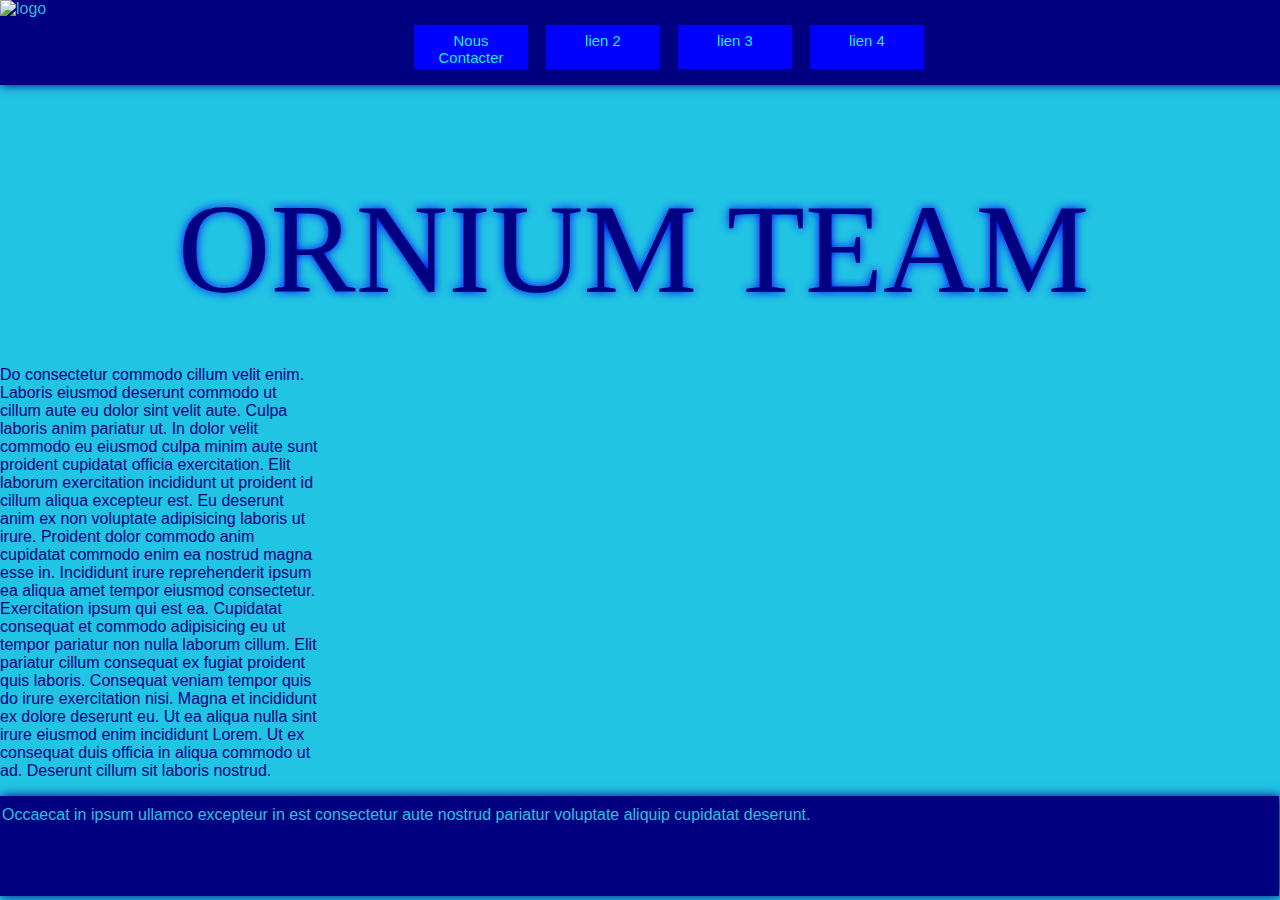
==== index.html @ 16a2ebf3 "Integrated Sass" ====
<!DOCTYPE html>
<html>
    <head>
        <title>Bienvenue</title>
        <meta charset="UTF-8" />
        <link rel="stylesheet" href="home.css" />
        <link rel="shortcut icon" href="Data/Files/Documents-Iconographiques/fav.ico" type="image/x-icon">
    </head>
    <body>
        <header class="header">
            <!--Tête de page-->
            <img src="Data/Files/Documents-Iconographiques/v6snsarrp.png" alt="logo" class="header__logo" />
            <button class="mobil-close-nav">&#9587;</button>
            <nav><ul class="header__nav" >
                <li ><a class="nav Elt-1-1" href="contactus/">Nous Contacter</a></li>
                <li ><a class="nav Elt-1-2" href="">lien 2</a></li>
                <li ><a class="nav Elt-1-3" href="">lien 3</a></li>
                <li ><a class="nav Elt-1-4" href="">lien 4</a></li>
            </ul></nav>
        </header>


        <div class="main">
            <div class="phantom-container"></div>
            <!--Corps de page-->
            <h1 class="gen-title" >ORNIUM TEAM</h1>
            <p>Do consectetur commodo cillum velit enim. Laboris eiusmod deserunt commodo ut cillum aute eu dolor sint velit aute. Culpa laboris anim pariatur ut. In dolor velit commodo eu eiusmod culpa minim aute sunt proident cupidatat officia exercitation. Elit laborum exercitation incididunt ut proident id cillum aliqua excepteur est. Eu deserunt anim ex non voluptate adipisicing laboris ut irure. Proident dolor commodo anim cupidatat commodo enim ea nostrud magna esse in.

Incididunt irure reprehenderit ipsum ea aliqua amet tempor eiusmod consectetur. Exercitation ipsum qui est ea. Cupidatat consequat et commodo adipisicing eu ut tempor pariatur non nulla laborum cillum. Elit pariatur cillum consequat ex fugiat proident quis laboris. Consequat veniam tempor quis do irure exercitation nisi. Magna et incididunt ex dolore deserunt eu.

Ut ea aliqua nulla sint irure eiusmod enim incididunt Lorem. Ut ex consequat duis officia in aliqua commodo ut ad. Deserunt cillum sit laboris nostrud.</p>
        </div>


        <footer class="footer">
            <!--Pied de page-->
            Occaecat in ipsum ullamco excepteur in est consectetur aute nostrud pariatur voluptate aliquip cupidatat deserunt.
        </footer>

        <script src="home.js"></script>
    </body>
</html>
---- home.css ----
html, body {
  padding: 0%;
  margin: 0px;
}

@font-face {
  font-family: 'Quantum_4-Ornium-';
  src: url("Data/Files/Special Fonts/quantum_4/Quantum.otf"), url("Data/Files/Special Fonts/quantum_4/quantum_webfont.woff") format("woff"), url("Data/Files/Special Fonts/quantum_4/quantum_webfont.woff2") format("woff2"), url("Data/Files/Special Fonts/quantum_4/quantum-webfont.ttf") format("truetype"), url("Data/Files/Special Fonts/quantum_4/quantum-webfont.svg#quantumregular") format("svg");
}

body {
  background: #21C4E3;
  font-family: Arial;
  color: navy;
  font-weight: 525;
}

.header {
  background: navy;
  position: fixed;
  width: 100em;
  height: 85px;
  left: 0%;
  top: 0%;
  color: #21C4E3;
  -webkit-box-shadow: 1px 0px 10px navy;
          box-shadow: 1px 0px 10px navy;
  z-index: 10;
  display: -webkit-box;
  display: -ms-flexbox;
  display: flex;
}

.header__logo {
  display: inline-block;
  height: 85px;
  width: 85px;
}

.header .mobil-close-nav {
  display: none;
  width: 0%;
  height: 0%;
  margin: 0%;
  padding: 0%;
}

.header__nav {
  list-style: none;
  -ms-flex-pack: distribute;
      justify-content: space-around;
  border: none;
  display: -webkit-box;
  display: -ms-flexbox;
  display: flex;
  margin-top: 25px;
  margin-left: 20rem;
  padding: 0%;
  width: 33rem;
}

.header__nav li {
  padding: 0%;
  margin: 0%;
}

.nav {
  border: 2px solid blue;
  width: 100px;
  height: 30px;
  text-align: center;
  padding: 5px;
  font-size: 20px;
  display: inline-block;
  color: #00ffff;
  text-decoration: none;
  background-color: blue;
}

.nav, .nav .Elt1-1 {
  font-size: 15px;
  height: 30px;
}

.Elt1-1 {
  font-size: 15px;
  height: 30px;
}

.main {
  z-index: 1;
  display: -ms-grid;
  display: grid;
}

.phantom-container {
  height: 350px;
  width: 100%;
  display: block;
}

.gen-title {
  color: navy;
  font-size: 8em;
  position: absolute;
  top: 10%;
  text-align: center;
  width: 99%;
  font-family: 'Quantum_4-Ornium-';
  text-shadow: 0px 0px 10px blue;
  font-weight: 400;
}

.gen-title:hover {
  color: blue;
  text-shadow: none;
}

p {
  width: 25%;
}

.footer {
  position: absolute;
  top: auto;
  left: 0%;
  border: none;
  width: 99.8%;
  -webkit-box-shadow: 1px 0px 10px navy;
          box-shadow: 1px 0px 10px navy;
  height: 10%;
  z-index: 10;
  background-color: navy;
  color: #21C4E3;
  padding-top: 10px;
  padding-left: 2px;
}
/*# sourceMappingURL=home.css.map */
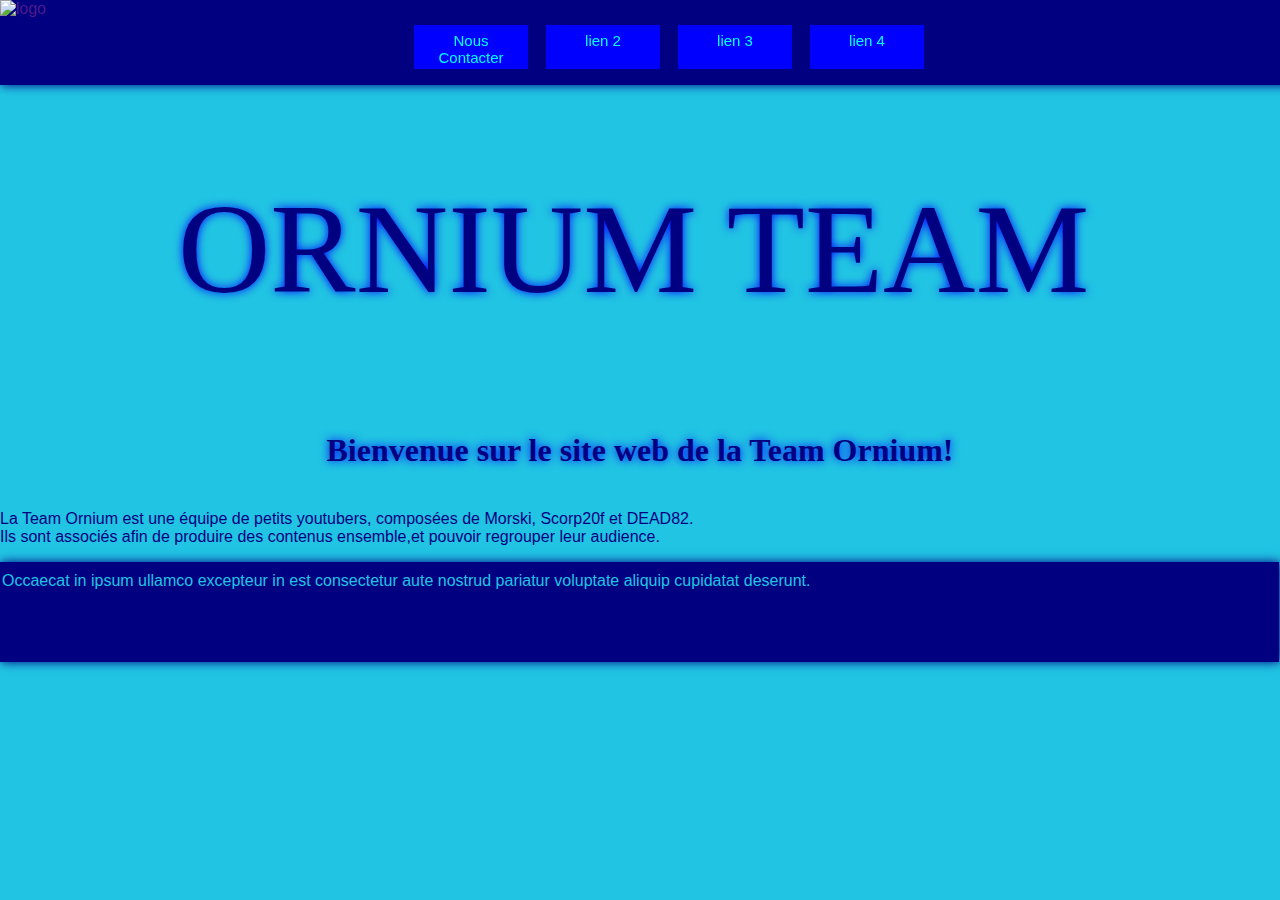
==== commit 541cc44c: "Content Update" ====
--- a/index.html
+++ b/index.html
@@ -1,15 +1,17 @@
 <!DOCTYPE html>
 <html>
     <head>
-        <title>Bienvenue</title>
-        <meta charset="UTF-8" />
+        <title>ORNIUM TEAM</title>
+        <meta charset="UTF-8"/>
+        <meta name="description" content="Bienvenue sur le site internet Ornium Team!"/>
+        <meta name="keywords" content="Ornium Team, Team Ornium, Ornium"/>
         <link rel="stylesheet" href="home.css" />
         <link rel="shortcut icon" href="Data/Files/Documents-Iconographiques/fav.ico" type="image/x-icon">
     </head>
     <body>
         <header class="header">
             <!--Tête de page-->
-            <img src="Data/Files/Documents-Iconographiques/v6snsarrp.png" alt="logo" class="header__logo" />
+            <a href="" title="Retourner à l'accueil"><img src="Data/Files/Documents-Iconographiques/v6snsarrp.png" alt="logo" class="header__logo" /></a>
             <button class="mobil-close-nav">&#9587;</button>
             <nav><ul class="header__nav" >
                 <li ><a class="nav Elt-1-1" href="contactus/">Nous Contacter</a></li>
@@ -24,11 +26,11 @@
             <div class="phantom-container"></div>
             <!--Corps de page-->
             <h1 class="gen-title" >ORNIUM TEAM</h1>
-            <p>Do consectetur commodo cillum velit enim. Laboris eiusmod deserunt commodo ut cillum aute eu dolor sint velit aute. Culpa laboris anim pariatur ut. In dolor velit commodo eu eiusmod culpa minim aute sunt proident cupidatat officia exercitation. Elit laborum exercitation incididunt ut proident id cillum aliqua excepteur est. Eu deserunt anim ex non voluptate adipisicing laboris ut irure. Proident dolor commodo anim cupidatat commodo enim ea nostrud magna esse in.
-
-Incididunt irure reprehenderit ipsum ea aliqua amet tempor eiusmod consectetur. Exercitation ipsum qui est ea. Cupidatat consequat et commodo adipisicing eu ut tempor pariatur non nulla laborum cillum. Elit pariatur cillum consequat ex fugiat proident quis laboris. Consequat veniam tempor quis do irure exercitation nisi. Magna et incididunt ex dolore deserunt eu.
-
-Ut ea aliqua nulla sint irure eiusmod enim incididunt Lorem. Ut ex consequat duis officia in aliqua commodo ut ad. Deserunt cillum sit laboris nostrud.</p>
+            <h2 class="subtitle" >Bienvenue sur le site web de la Team Ornium!</h2>
+            <p>
+                La Team Ornium est une équipe de petits youtubers, composées de Morski, Scorp20f et DEAD82.<br />
+                Ils sont associés afin de produire des contenus ensemble,et pouvoir regrouper leur audience.
+            </p>
         </div>
 
 
--- a/home.css
+++ b/home.css
@@ -6,6 +6,11 @@
 @font-face {
   font-family: 'Quantum_4-Ornium-';
   src: url("Data/Files/Special Fonts/quantum_4/Quantum.otf"), url("Data/Files/Special Fonts/quantum_4/quantum_webfont.woff") format("woff"), url("Data/Files/Special Fonts/quantum_4/quantum_webfont.woff2") format("woff2"), url("Data/Files/Special Fonts/quantum_4/quantum-webfont.ttf") format("truetype"), url("Data/Files/Special Fonts/quantum_4/quantum-webfont.svg#quantumregular") format("svg");
+}
+
+@font-face {
+  font-family: 'nasalization-rg';
+  src: url("Data/Files/Special Fonts/nasalization/nasalization-rg.otf"), url("Data/Files/Special Fonts/nasalization/nasalisation-rg.woff") format("woff"), url("Data/Files/Special Fonts/nasalization/nasalization-rg.woff2") format("woff2"), url("Data/Files/Special Fonts/nasalization/nasalization-rg.ttf") format("truetype"), url("Data/Files/Special Fonts/nasalization/nasalization-rg.svg") format("svg");
 }
 
 body {
@@ -116,8 +121,25 @@
   text-shadow: none;
 }
 
+.subtitle {
+  display: block;
+  width: 100%;
+  font-size: 2em;
+  position: absolute;
+  top: 45%;
+  text-align: center;
+  text-shadow: 0px 0px 10px blue;
+  font-family: nasalization-rg;
+}
+
+.subtitle:hover {
+  color: blue;
+  text-shadow: none;
+}
+
 p {
-  width: 25%;
+  width: default;
+  margin-top: 10rem;
 }
 
 .footer {
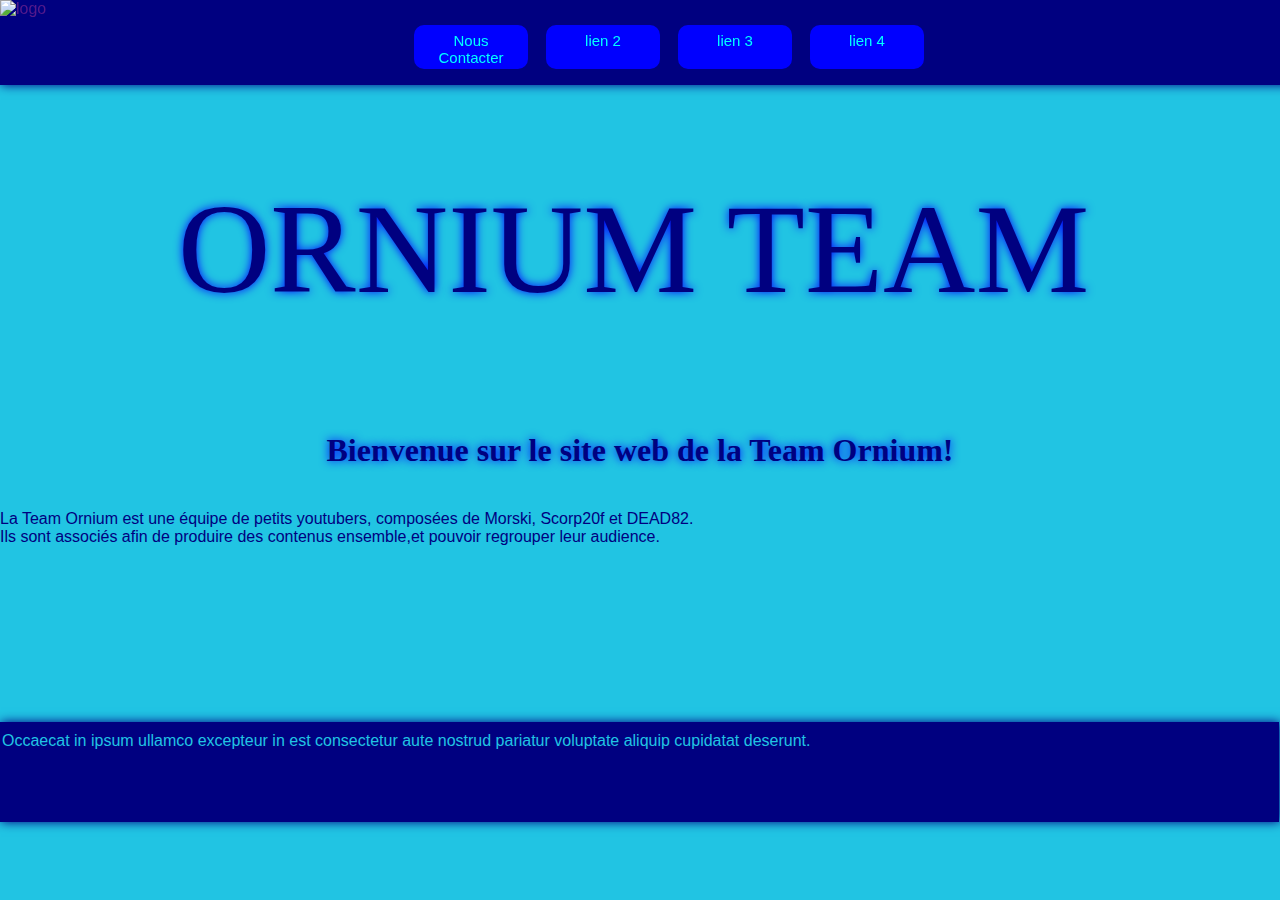
==== commit 238e719e: "nav update" ====
--- a/index.html
+++ b/index.html
@@ -36,7 +36,7 @@
 
         <footer class="footer">
             <!--Pied de page-->
-            Occaecat in ipsum ullamco excepteur in est consectetur aute nostrud pariatur voluptate aliquip cupidatat deserunt.
+            <p>Occaecat in ipsum ullamco excepteur in est consectetur aute nostrud pariatur voluptate aliquip cupidatat deserunt.</p>
         </footer>
 
         <script src="home.js"></script>
--- a/home.css
+++ b/home.css
@@ -80,6 +80,20 @@
   color: #00ffff;
   text-decoration: none;
   background-color: blue;
+  border-radius: 10px;
+}
+
+.nav:hover {
+  width: 130px;
+  height: 38px;
+  background-color: #21C4E3;
+  border: 2px solid #21C4E3;
+  border-radius: 15px;
+  color: navy;
+}
+
+.nav:hover::before::before::before::before {
+  height: 100px;
 }
 
 .nav, .nav .Elt1-1 {
@@ -142,7 +156,7 @@
   margin-top: 10rem;
 }
 
-.footer {
+.footer > p {
   position: absolute;
   top: auto;
   left: 0%;
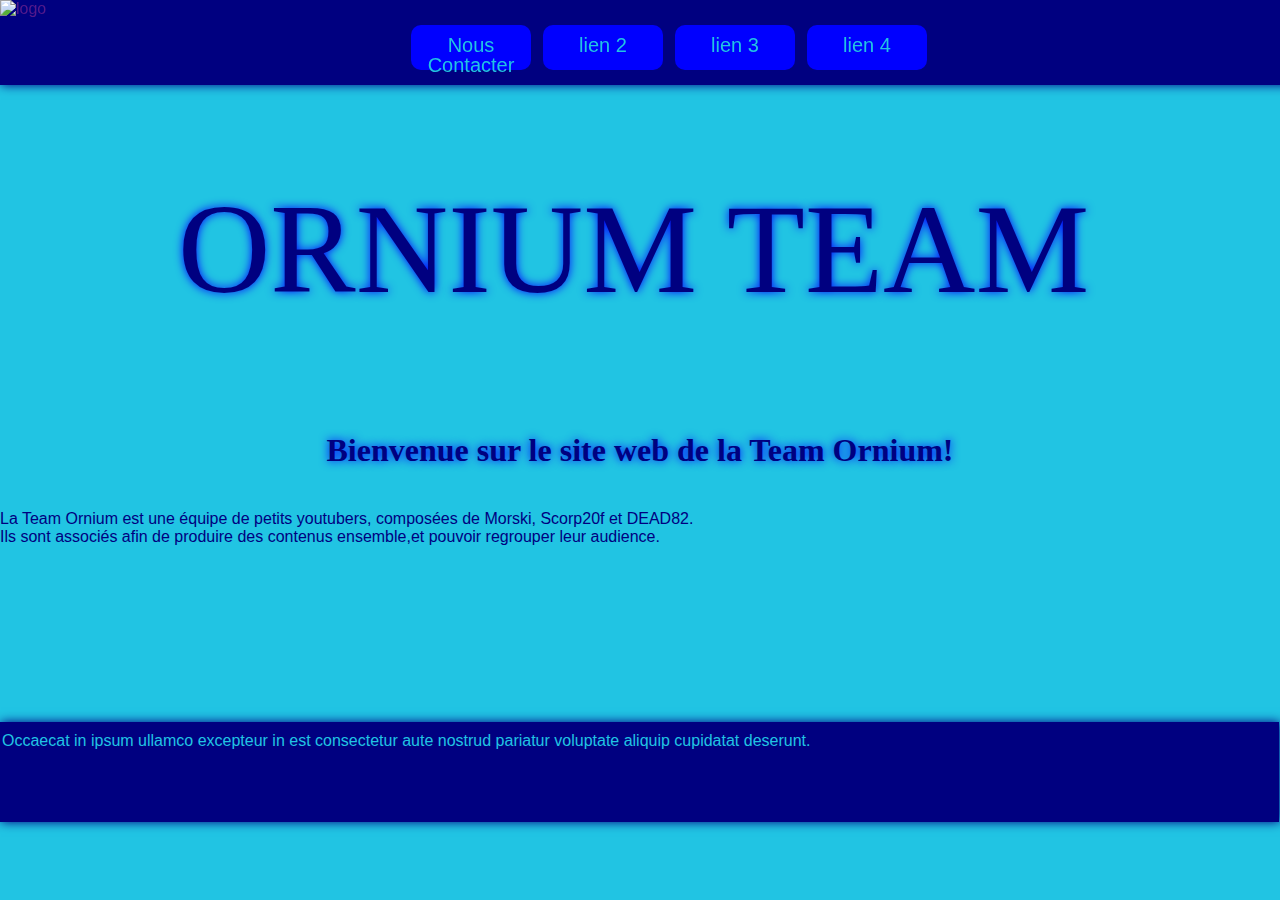
==== commit 3b15c893: "nav improvement" ====
--- a/index.html
+++ b/index.html
@@ -14,10 +14,10 @@
             <a href="" title="Retourner à l'accueil"><img src="Data/Files/Documents-Iconographiques/v6snsarrp.png" alt="logo" class="header__logo" /></a>
             <button class="mobil-close-nav">&#9587;</button>
             <nav><ul class="header__nav" >
-                <li ><a class="nav Elt-1-1" href="contactus/">Nous Contacter</a></li>
-                <li ><a class="nav Elt-1-2" href="">lien 2</a></li>
-                <li ><a class="nav Elt-1-3" href="">lien 3</a></li>
-                <li ><a class="nav Elt-1-4" href="">lien 4</a></li>
+                <li><a class="nav" id="Elt1-1" href="contactus/">Nous Contacter</a></li>
+                <li><a class="nav" id="Elt1-2" href="">lien 2</a></li>
+                <li><a class="nav" id="Elt1-3" href="">lien 3</a></li>
+                <li><a class="nav" id="Elt1-4" href="">lien 4</a></li>
             </ul></nav>
         </header>
 
--- a/home.css
+++ b/home.css
@@ -1,3 +1,13 @@
+*::-moz-selection {
+  background: navy;
+  color: #21C4E3;
+}
+
+*::selection {
+  background: navy;
+  color: #21C4E3;
+}
+
 html, body {
   padding: 0%;
   margin: 0px;
@@ -64,46 +74,44 @@
   width: 33rem;
 }
 
+.header__nav ul {
+  height: 45px;
+}
+
 .header__nav li {
   padding: 0%;
   margin: 0%;
+  height: 45px;
 }
 
 .nav {
-  border: 2px solid blue;
   width: 100px;
-  height: 30px;
+  height: 25px;
+  line-height: 20px;
   text-align: center;
-  padding: 5px;
   font-size: 20px;
   display: inline-block;
-  color: #00ffff;
+  color: #21C4E3;
   text-decoration: none;
   background-color: blue;
   border-radius: 10px;
+  padding: 10px;
 }
 
 .nav:hover {
   width: 130px;
-  height: 38px;
+  height: 40px;
   background-color: #21C4E3;
   border: 2px solid #21C4E3;
   border-radius: 15px;
   color: navy;
+  font-size: 20px;
 }
 
-.nav:hover::before::before::before::before {
-  height: 100px;
-}
-
-.nav, .nav .Elt1-1 {
+.nav > #Elt1-1 {
   font-size: 15px;
-  height: 30px;
-}
-
-.Elt1-1 {
-  font-size: 15px;
-  height: 30px;
+  height: 45px;
+  padding: 0px;
 }
 
 .main {
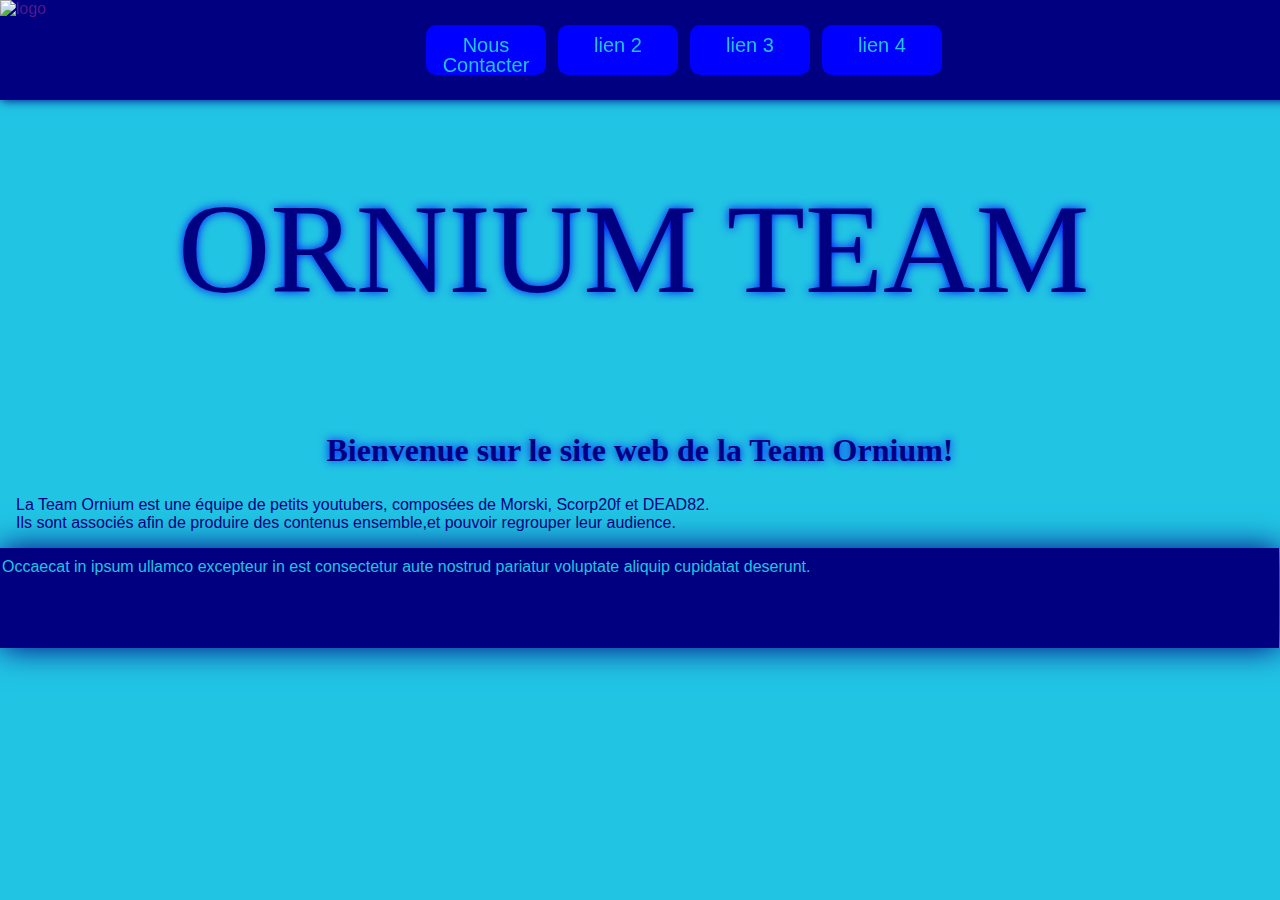
==== commit a57c1499: "Finished contact page" ====
--- a/index.html
+++ b/index.html
@@ -1,5 +1,5 @@
 <!DOCTYPE html>
-<html>
+<html lang="fr">
     <head>
         <title>ORNIUM TEAM</title>
         <meta charset="UTF-8"/>
--- a/home.css
+++ b/home.css
@@ -1,3 +1,57 @@
+@-webkit-keyframes pulse {
+  0% {
+    -webkit-box-shadow: 0px 0px 20px #21C4E3;
+            box-shadow: 0px 0px 20px #21C4E3;
+  }
+  50% {
+    -webkit-box-shadow: 0px 0px 20px blue;
+            box-shadow: 0px 0px 20px blue;
+  }
+  100% {
+    -webkit-box-shadow: 0px 0px 20px navy;
+            box-shadow: 0px 0px 20px navy;
+  }
+}
+
+@keyframes pulse {
+  0% {
+    -webkit-box-shadow: 0px 0px 20px #21C4E3;
+            box-shadow: 0px 0px 20px #21C4E3;
+  }
+  50% {
+    -webkit-box-shadow: 0px 0px 20px blue;
+            box-shadow: 0px 0px 20px blue;
+  }
+  100% {
+    -webkit-box-shadow: 0px 0px 20px navy;
+            box-shadow: 0px 0px 20px navy;
+  }
+}
+
+@-webkit-keyframes text-pulse {
+  0% {
+    text-shadow: 0px 0px 17px blue;
+  }
+  50% {
+    text-shadow: 0px 0px 17px navy;
+  }
+  100% {
+    text-shadow: 0px 0px 17px blue;
+  }
+}
+
+@keyframes text-pulse {
+  0% {
+    text-shadow: 0px 0px 17px blue;
+  }
+  50% {
+    text-shadow: 0px 0px 17px navy;
+  }
+  100% {
+    text-shadow: 0px 0px 17px blue;
+  }
+}
+
 *::-moz-selection {
   background: navy;
   color: #21C4E3;
@@ -34,7 +88,7 @@
   background: navy;
   position: fixed;
   width: 100em;
-  height: 85px;
+  height: 100px;
   left: 0%;
   top: 0%;
   color: #21C4E3;
@@ -48,8 +102,8 @@
 
 .header__logo {
   display: inline-block;
-  height: 85px;
-  width: 85px;
+  height: 100px;
+  width: 100px;
 }
 
 .header .mobil-close-nav {
@@ -75,18 +129,18 @@
 }
 
 .header__nav ul {
-  height: 45px;
+  height: 50px;
 }
 
 .header__nav li {
   padding: 0%;
   margin: 0%;
-  height: 45px;
+  height: 50px;
 }
 
 .nav {
   width: 100px;
-  height: 25px;
+  height: 30px;
   line-height: 20px;
   text-align: center;
   font-size: 20px;
@@ -96,16 +150,21 @@
   background-color: blue;
   border-radius: 10px;
   padding: 10px;
+  -webkit-transition: all 0.5s;
+  transition: all 0.5s;
 }
 
 .nav:hover {
-  width: 130px;
-  height: 40px;
+  width: 132px;
+  height: 47px;
   background-color: #21C4E3;
-  border: 2px solid #21C4E3;
   border-radius: 15px;
   color: navy;
   font-size: 20px;
+  -webkit-animation: pulse 1s infinite linear;
+          animation: pulse 1s infinite linear;
+  -webkit-transition: all 0.5s;
+  transition: all 0.5s;
 }
 
 .nav > #Elt1-1 {
@@ -121,7 +180,7 @@
 }
 
 .phantom-container {
-  height: 350px;
+  height: 30rem;
   width: 100%;
   display: block;
 }
@@ -136,11 +195,17 @@
   font-family: 'Quantum_4-Ornium-';
   text-shadow: 0px 0px 10px blue;
   font-weight: 400;
+  -webkit-transition: all 0.5s;
+  transition: all 0.5s;
 }
 
 .gen-title:hover {
   color: blue;
   text-shadow: none;
+  -webkit-animation: text-pulse 1.5s infinite linear;
+          animation: text-pulse 1.5s infinite linear;
+  -webkit-transition: all 0.5s;
+  transition: all 0.5s;
 }
 
 .subtitle {
@@ -152,16 +217,97 @@
   text-align: center;
   text-shadow: 0px 0px 10px blue;
   font-family: nasalization-rg;
+  -webkit-transition: all 0.5s;
+  transition: all 0.5s;
 }
 
 .subtitle:hover {
   color: blue;
   text-shadow: none;
+  -webkit-animation: text-pulse 1.5s infinite linear;
+          animation: text-pulse 1.5s infinite linear;
+  -webkit-transition: all 0.5s;
+  transition: all 0.5s;
 }
 
 p {
   width: default;
-  margin-top: 10rem;
+  margin: 1rem;
+}
+
+.mail-descript {
+  background: blue;
+  margin-top: 3rem;
+  color: #21C4E3;
+  padding: 5rem;
+  padding-top: 2.5rem;
+}
+
+.mail-descript-p1 {
+  text-align: center;
+}
+
+.mail-descript .mailing-box {
+  border: 5px solid navy;
+  width: 62rem;
+  display: -webkit-box;
+  display: -ms-flexbox;
+  display: flex;
+  -webkit-box-orient: vertical;
+  -webkit-box-direction: normal;
+      -ms-flex-direction: column;
+          flex-direction: column;
+  margin: auto;
+  padding: 15px;
+  border-radius: 20px;
+}
+
+.mail-descript .mailing-box :nth-child(n) {
+  padding: 10px;
+  border-radius: 10px;
+  background: white;
+  color: black;
+}
+
+.mail-descript .mailing-box .from {
+  width: 60rem;
+  border: 2px solid navy;
+  margin: auto;
+  display: block;
+  margin-top: 10px;
+  margin-bottom: 10px;
+}
+
+.mail-descript .mailing-box .to {
+  width: 60rem;
+  border: 2px solid navy;
+  margin: auto;
+  display: block;
+  margin-top: 10px;
+  margin-bottom: 10px;
+}
+
+.mail-descript .mailing-box .object {
+  width: 60rem;
+  border: 2px solid navy;
+  margin: auto;
+  display: block;
+  margin-top: 10px;
+  margin-bottom: 10px;
+}
+
+.mail-descript .mailing-box .mail {
+  width: 60rem;
+  height: 5rem;
+  border: 2px solid navy;
+  margin: auto;
+  display: block;
+  margin-top: 10px;
+  margin-bottom: 10px;
+}
+
+.mail-descript .mailing-box .mail-prefix {
+  margin-right: 20px;
 }
 
 .footer > p {
@@ -170,13 +316,24 @@
   left: 0%;
   border: none;
   width: 99.8%;
-  -webkit-box-shadow: 1px 0px 10px navy;
-          box-shadow: 1px 0px 10px navy;
+  -webkit-box-shadow: 1px 0px 30px navy;
+          box-shadow: 1px 0px 30px navy;
   height: 10%;
   z-index: 10;
   background-color: navy;
   color: #21C4E3;
   padding-top: 10px;
   padding-left: 2px;
+  margin: 0;
+}
+
+.footer > p::-moz-selection {
+  background: #21C4E3;
+  color: navy;
+}
+
+.footer > p::selection {
+  background: #21C4E3;
+  color: navy;
 }
 /*# sourceMappingURL=home.css.map */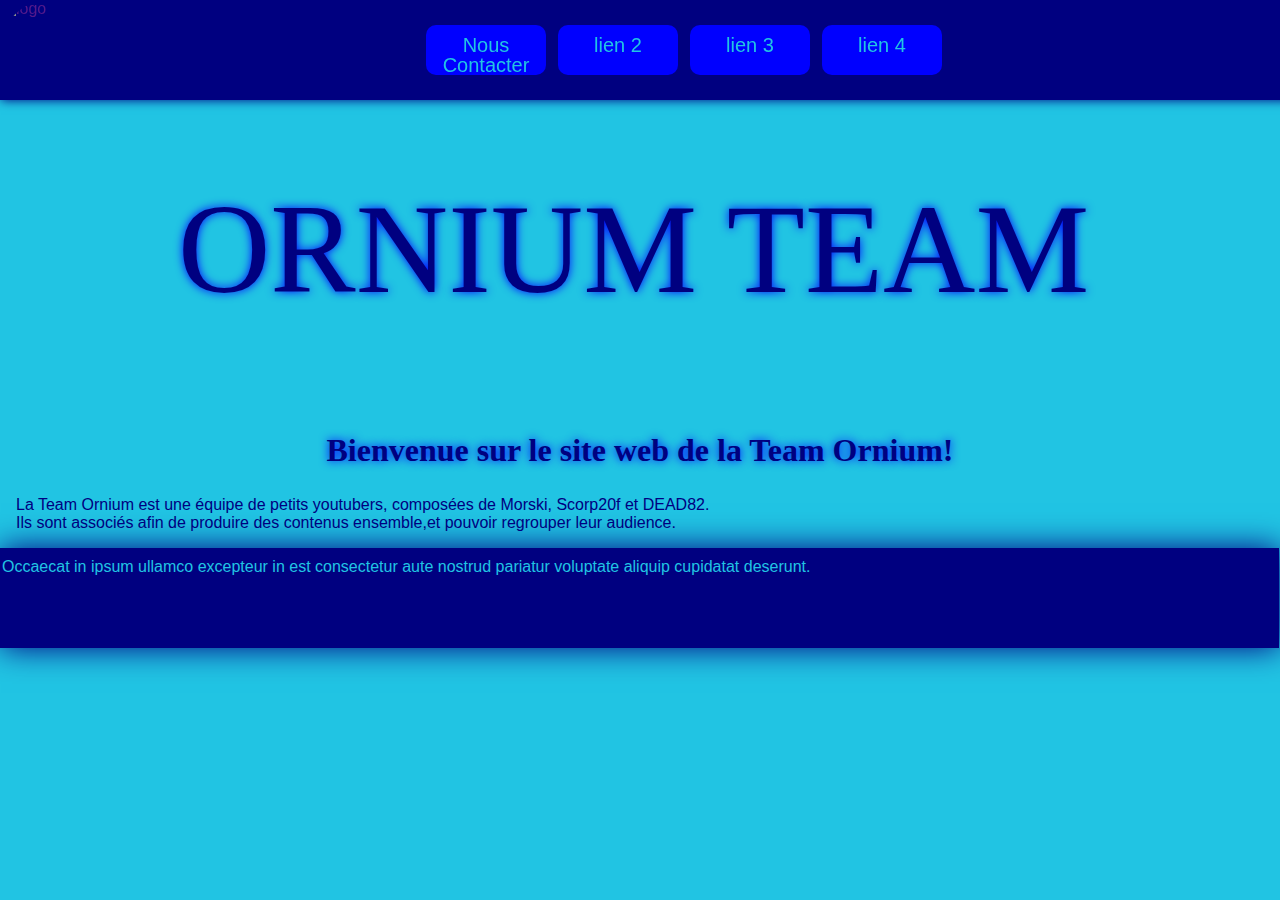
==== commit 7ff185c9: "Update" ====
--- a/index.html
+++ b/index.html
@@ -6,12 +6,12 @@
         <meta name="description" content="Bienvenue sur le site internet Ornium Team!"/>
         <meta name="keywords" content="Ornium Team, Team Ornium, Ornium"/>
         <link rel="stylesheet" href="home.css" />
-        <link rel="shortcut icon" href="Data/Files/Documents-Iconographiques/fav.ico" type="image/x-icon">
+        <link rel="shortcut icon" href="/Data/Files/Documents-Iconographiques/fav.ico" type="image/x-icon">
     </head>
     <body>
         <header class="header">
             <!--Tête de page-->
-            <a href="" title="Retourner à l'accueil"><img src="Data/Files/Documents-Iconographiques/v6snsarrp.png" alt="logo" class="header__logo" /></a>
+            <a href="" title="Retourner à l'accueil"><img src="/Data/Files/Documents-Iconographiques/v6snsarrp.png" alt="logo" class="header__logo" /></a>
             <button class="mobil-close-nav">&#9587;</button>
             <nav><ul class="header__nav" >
                 <li><a class="nav" id="Elt1-1" href="contactus/">Nous Contacter</a></li>
--- a/home.css
+++ b/home.css
@@ -104,6 +104,7 @@
   display: inline-block;
   height: 100px;
   width: 100px;
+  border-radius: 50%;
 }
 
 .header .mobil-close-nav {
